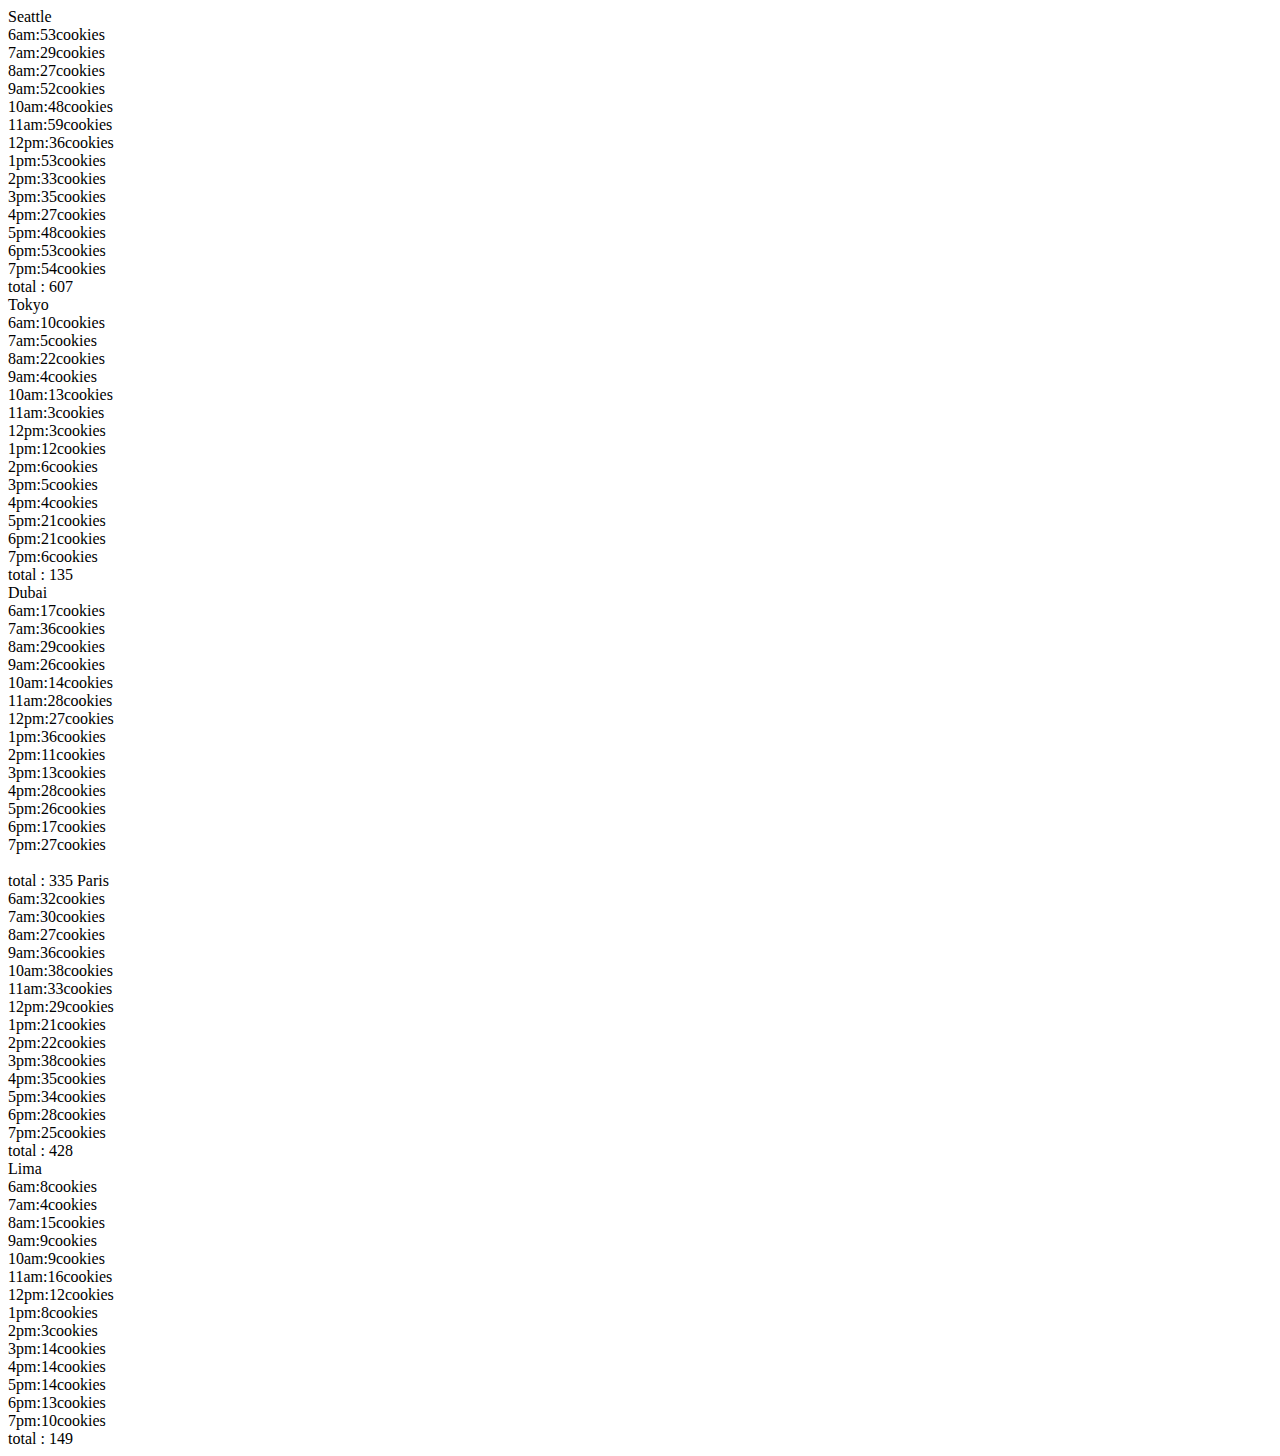
==== sales.html @ f9145c0e "lab6" ====
<!DOCTYPE html>
<html lang="en">
<head>
    <meta charset="UTF-8">
    <meta name="viewport" content="width=device-width, initial-scale=1.0">
    <title>cookie stand</title>
    <script src="app.js"></script>
</head>
<body>
    
</body>
</html>
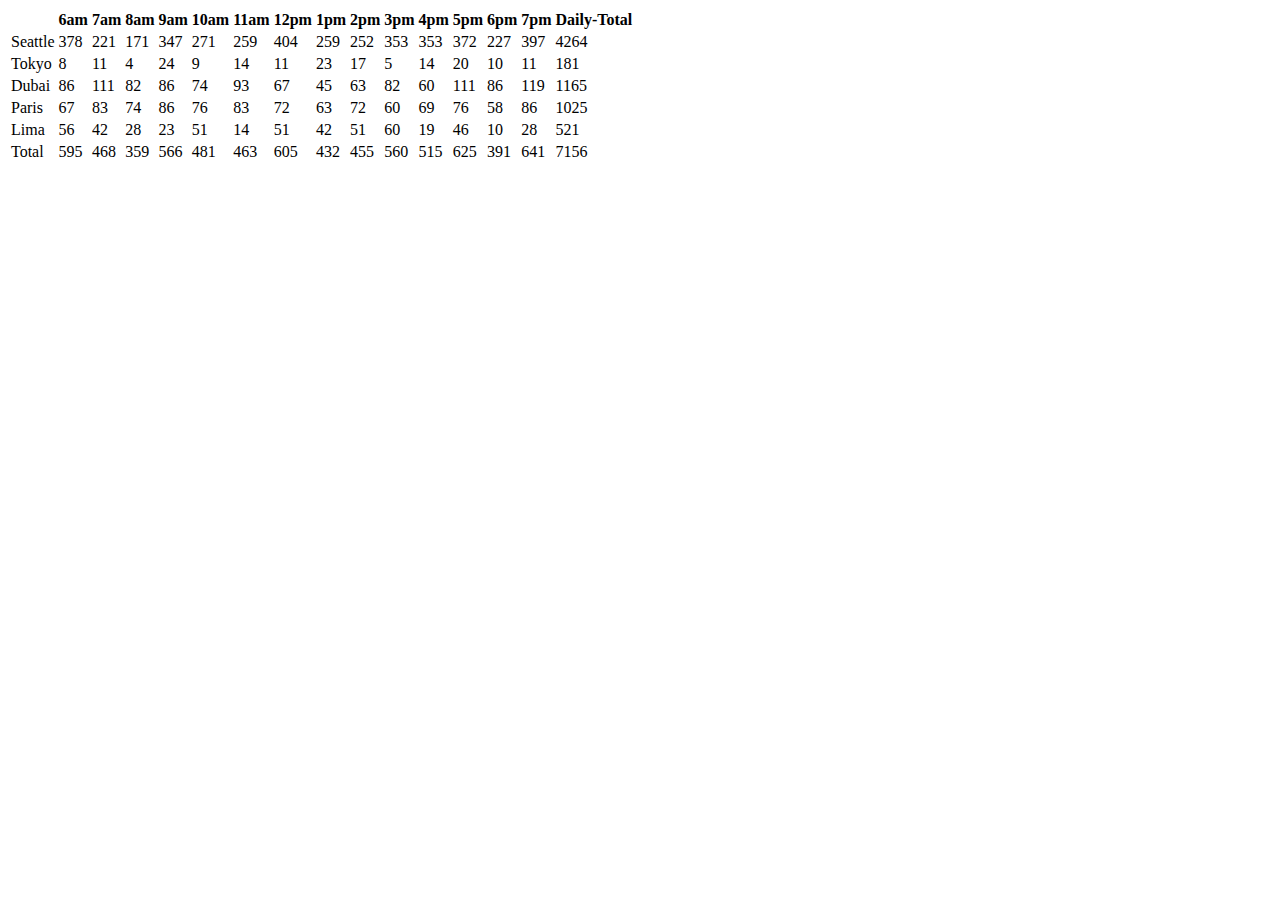
==== commit 59c16397: "lab7 done" ====
--- a/sales.html
+++ b/sales.html
@@ -4,9 +4,11 @@
     <meta charset="UTF-8">
     <meta name="viewport" content="width=device-width, initial-scale=1.0">
     <title>cookie stand</title>
-    <script src="app.js"></script>
 </head>
 <body>
-    
+    <table id="table1">
+        
+    </table>
+    <script src="app.js"></script>
 </body>
 </html>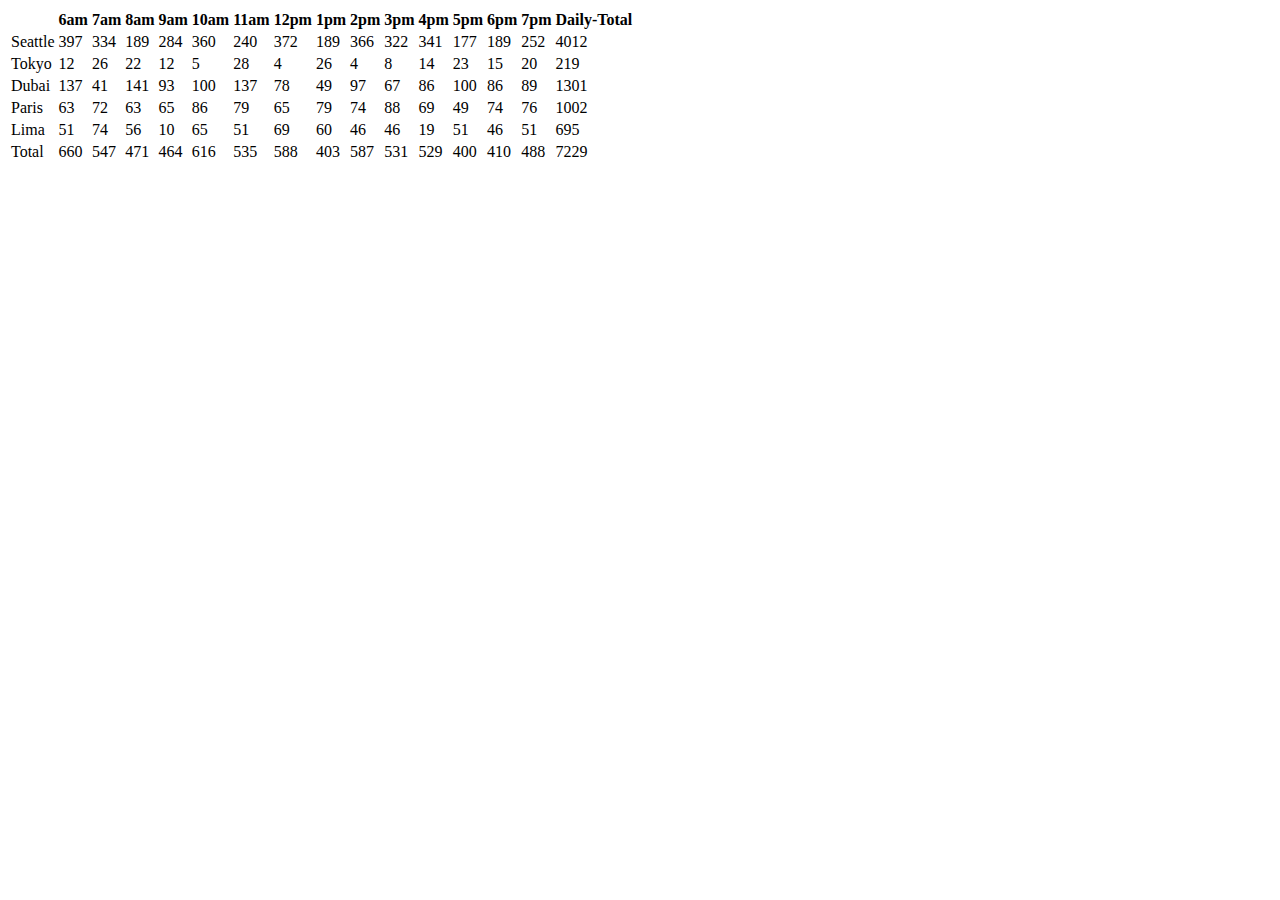
==== commit 2db8e9c9: "lab8 done" ====
--- a/sales.html
+++ b/sales.html
@@ -3,9 +3,10 @@
 <head>
     <meta charset="UTF-8">
     <meta name="viewport" content="width=device-width, initial-scale=1.0">
-    <title>cookie stand</title>
+    <title>cookie-stand2</title>
 </head>
 <body>
+    
     <table id="table1">
         
     </table>
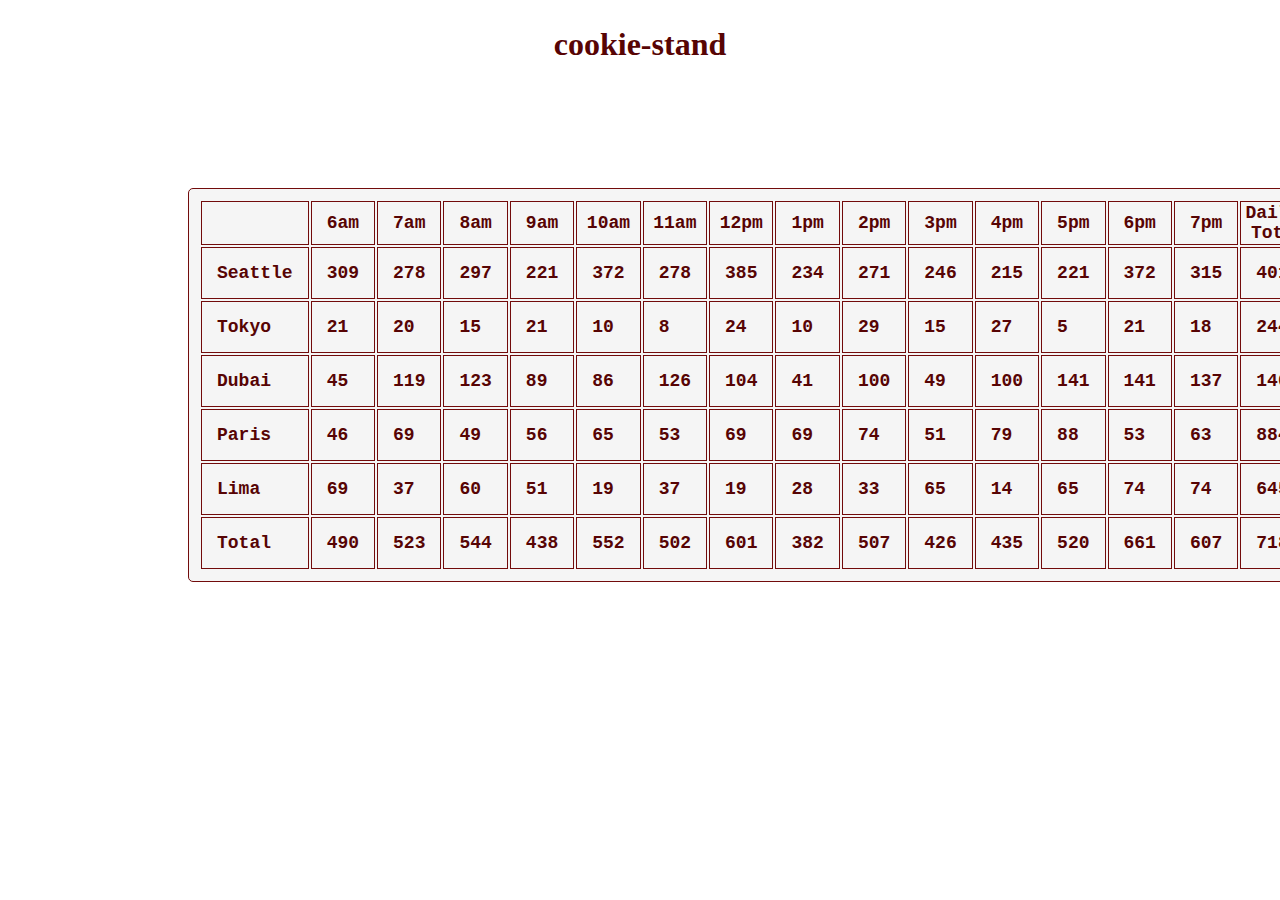
==== commit 81f89a59: "lab09 done" ====
--- a/sales.html
+++ b/sales.html
@@ -4,12 +4,15 @@
     <meta charset="UTF-8">
     <meta name="viewport" content="width=device-width, initial-scale=1.0">
     <title>cookie-stand2</title>
+    <link rel="stylesheet" href="css/style2.css">
 </head>
 <body>
-    
-    <table id="table1">
+    <h1>cookie-stand</h1>
+    <table id="table1"> 
         
     </table>
-    <script src="app.js"></script>
+<br>
+    <a href="index.html">main page</a>
+    <script src="js/app.js"></script>
 </body>
 </html>--- a/css/style2.css
+++ b/css/style2.css
@@ -0,0 +1,47 @@
+h1
+{  
+    color: rgb(87, 4, 4);
+    text-align: center;
+    background-color: white;
+    border-radius: 5px;
+    font-size: xx-large;
+    margin-bottom: 50px;
+    padding: 5px;
+    font-family: Georgia, 'Times New Roman', Times, serif
+}
+
+table{
+    margin-top: 120px;
+    border-radius: 5px;
+    padding: 10px;
+    font-weight: bolder;
+    font-size: large;
+    margin-left: 180px;
+    color:  rgb(87, 4, 4);
+    background-color: whitesmoke;
+    font-family: 'Courier New', Courier, monospace;
+
+}
+table td{
+
+    padding: 15px;
+}
+table th {
+    font-size: large;
+    
+}
+table, th, td {
+    border: 1px solid rgb(114, 11, 11);
+  }
+  body{
+    background-repeat: no-repeat;
+    background-image: url(https://images.creativemarket.com/0.1.0/ps/2286196/1160/774/m1/fpnw/wm1/1606_bakery-1screen-.jpg?1487247061&s=ff097fe2d02b08211d6e609827f5fa51);
+    background-size: cover; 
+ }
+  a{
+margin-top: 150px;
+    float: left;
+    color: white;
+    font-size: x-large;
+    font-weight: bolder;
+  }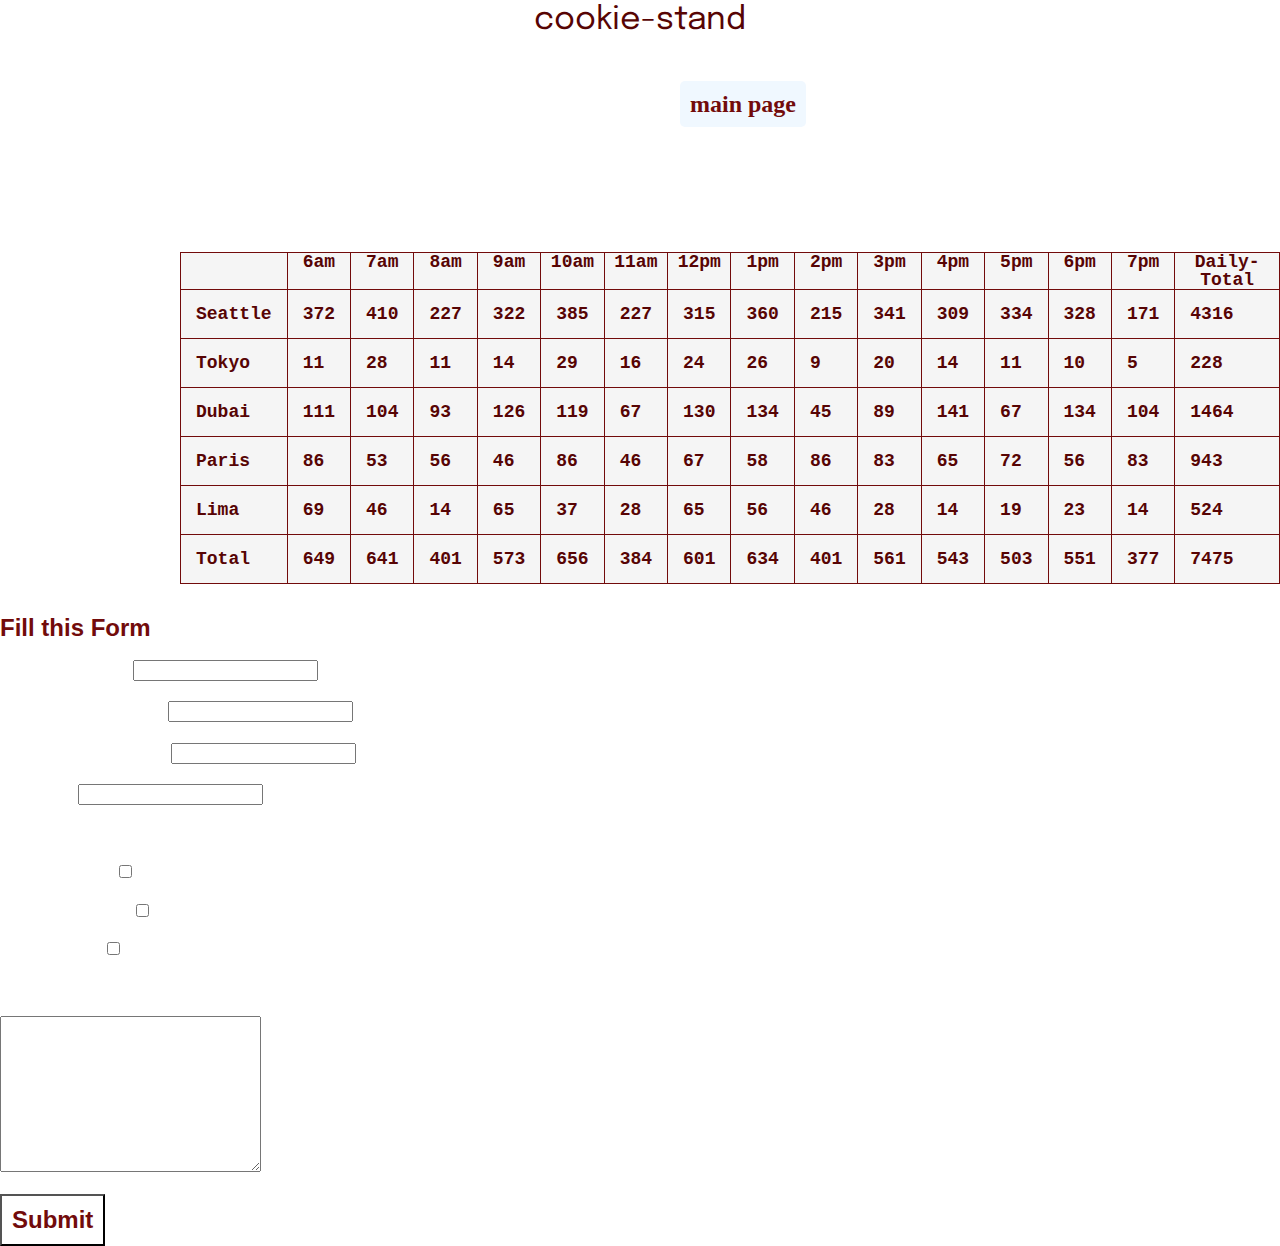
==== commit eb948f15: "lab9 DONE" ====
--- a/sales.html
+++ b/sales.html
@@ -1,18 +1,50 @@
 <!DOCTYPE html>
 <html lang="en">
-<head>
-    <meta charset="UTF-8">
-    <meta name="viewport" content="width=device-width, initial-scale=1.0">
-    <title>cookie-stand2</title>
-    <link rel="stylesheet" href="css/style2.css">
-</head>
-<body>
-    <h1>cookie-stand</h1>
+    <head>
+        <meta charset="UTF-8">
+        <meta name="viewport" content="width=device-width, initial-scale=1.0">
+        <title>cookie-stand2</title>
+        <link rel="stylesheet" href="css/reset.css">
+        <link rel="stylesheet" href="css/style2.css">
+        <link href="https://fonts.googleapis.com/css2?family=Epilogue:wght@531;900&display=swap" rel="stylesheet">
+        
+    </head>
+    <body>
+        <h1>cookie-stand</h1>
+        <a  href="index.html">main page</a>
+        <br>
+        <br>
+
     <table id="table1"> 
         
     </table>
 <br>
-    <a href="index.html">main page</a>
+<br>
+<form id="form1" >
+    <fieldset>
+      <legend>Fill this Form </legend>
+      <br>
+      <label for="lname">Location name:</label>
+      <input type="text" id="lname" name="" required ><br><br>
+      <label for="min">minCustomerHour:</label>
+      <input type="text" id="min" name="" required><br><br>
+      <label for="max">maxCustomerHour:</label>
+      <input type="text" id="max" name="" required><br><br>
+      <label for="av">Average:</label>
+      <input type="text" id="ave" name="" required><br><br>
+      <label for="">which shape do you like better ?</label><br><br>
+      <label for="">salmon shape </label>
+      <input type="checkbox" id="" name="salmon shape" ><br><br>
+      <label for="">chinhook shape </label>
+      <input type="checkbox" id="" name="chinhook shape" ><br><br>
+      <label for="">shark shape </label>
+      <input type="checkbox" id="" name="shark shape" ><br><br>
+      <label for="">Write here if you have any suggestions or concern</label><br><br>
+      <textarea name="text1" id="" cols="30" rows="10"></textarea><br><br>
+      <input type="Submit" id="submit" value="Submit"  >
+    </fieldset>
+</form>
     <script src="js/app.js"></script>
+    
 </body>
 </html>--- a/css/style2.css
+++ b/css/style2.css
@@ -7,7 +7,7 @@
     font-size: xx-large;
     margin-bottom: 50px;
     padding: 5px;
-    font-family: Georgia, 'Times New Roman', Times, serif
+    font-family: 'Epilogue', sans-serif;
 }
 
 table{
@@ -39,9 +39,39 @@
     background-size: cover; 
  }
   a{
-margin-top: 150px;
-    float: left;
-    color: white;
+    margin-top: 10px;
+    color: rgb(114, 11, 11);
     font-size: x-large;
+    background-color: aliceblue;
+    text-decoration: none;
+    margin-left: 680px;
     font-weight: bolder;
-  }+    padding: 10px;
+    border-radius: 5px;
+  }
+
+  fieldset
+{
+    
+color: white;
+font-size: larger;
+font-weight: bold;
+
+
+}
+legend{
+    background-color: white;
+   color: rgb(114, 11, 11);
+    font-size: x-large;
+    border-radius: 5px;
+    font-family: 'Lucida Sans', 'Lucida Sans Regular', 'Lucida Grande', 'Lucida Sans Unicode', Geneva, Verdana, sans-serif;
+
+}
+#submit{
+ background-color: white;
+ color: rgb(114, 11, 11);
+ font-size: x-large;
+ font-weight: bold;
+ padding: 10px;
+
+}